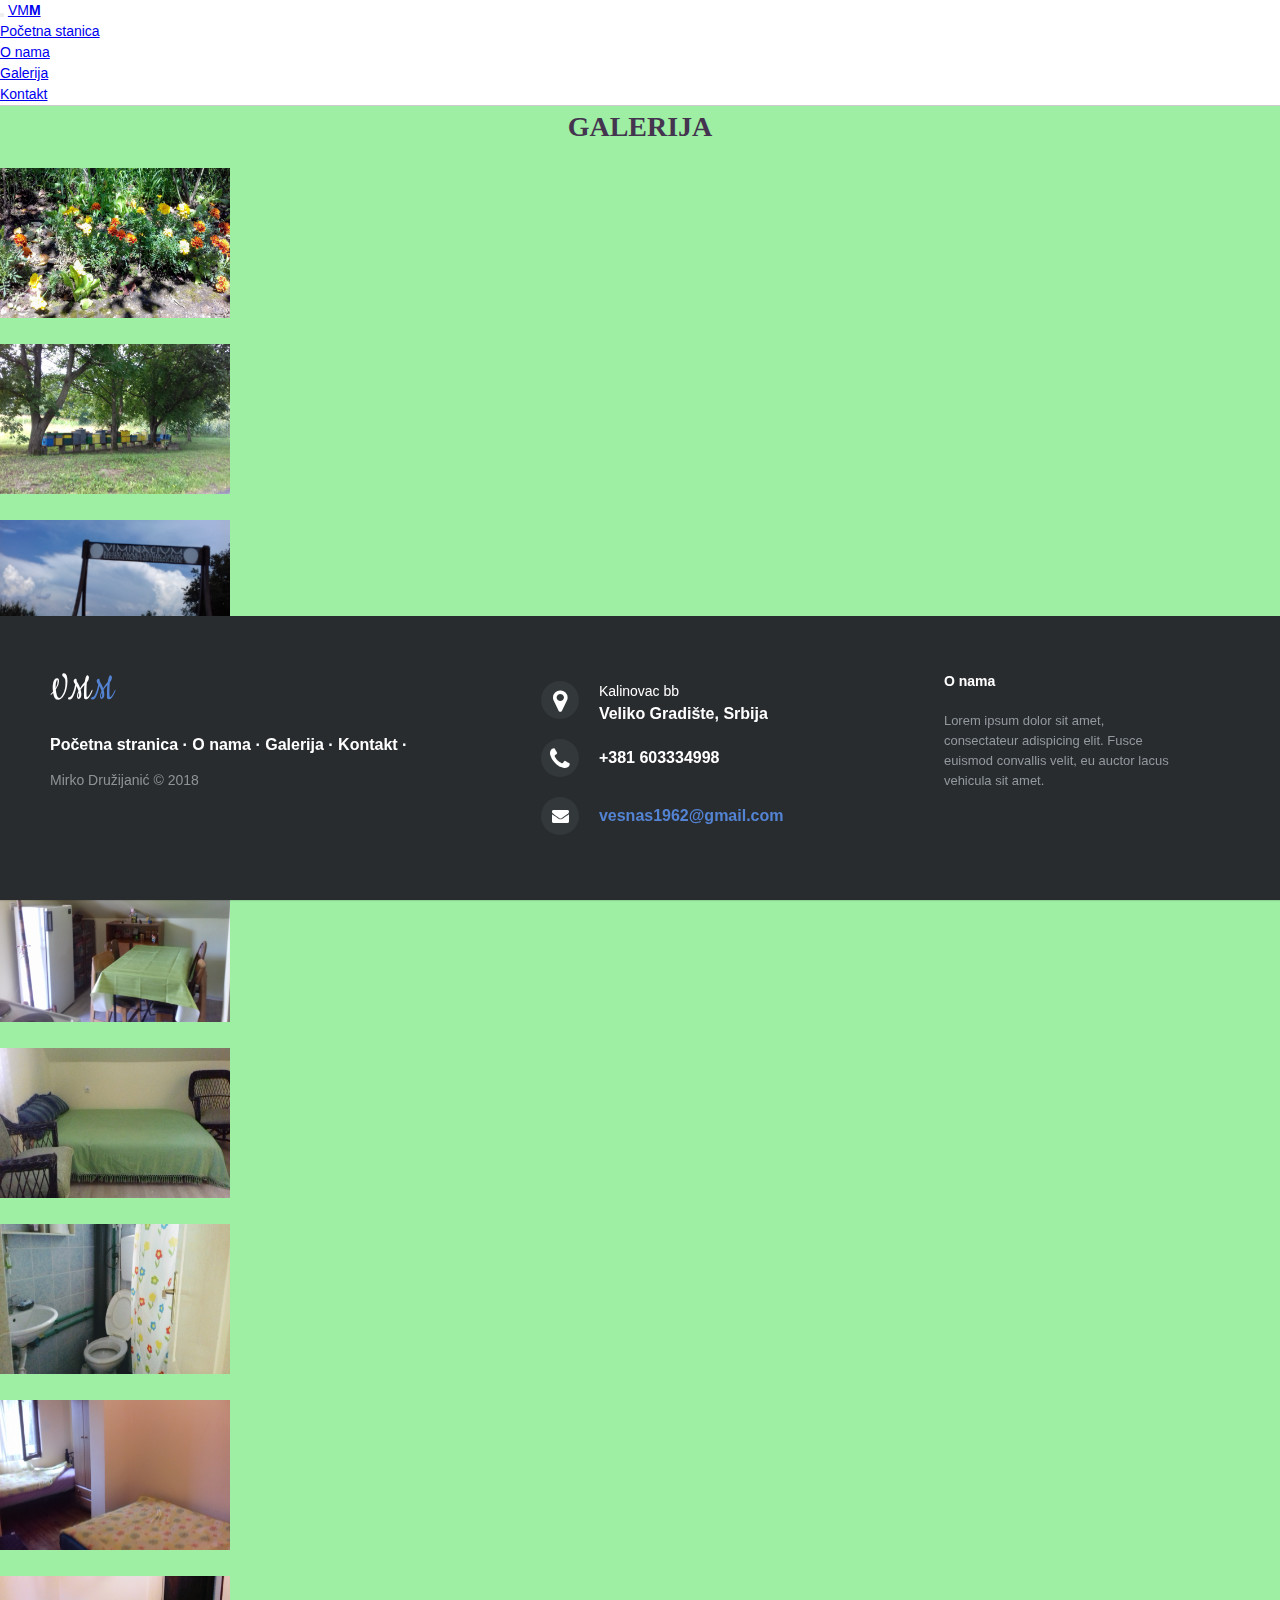
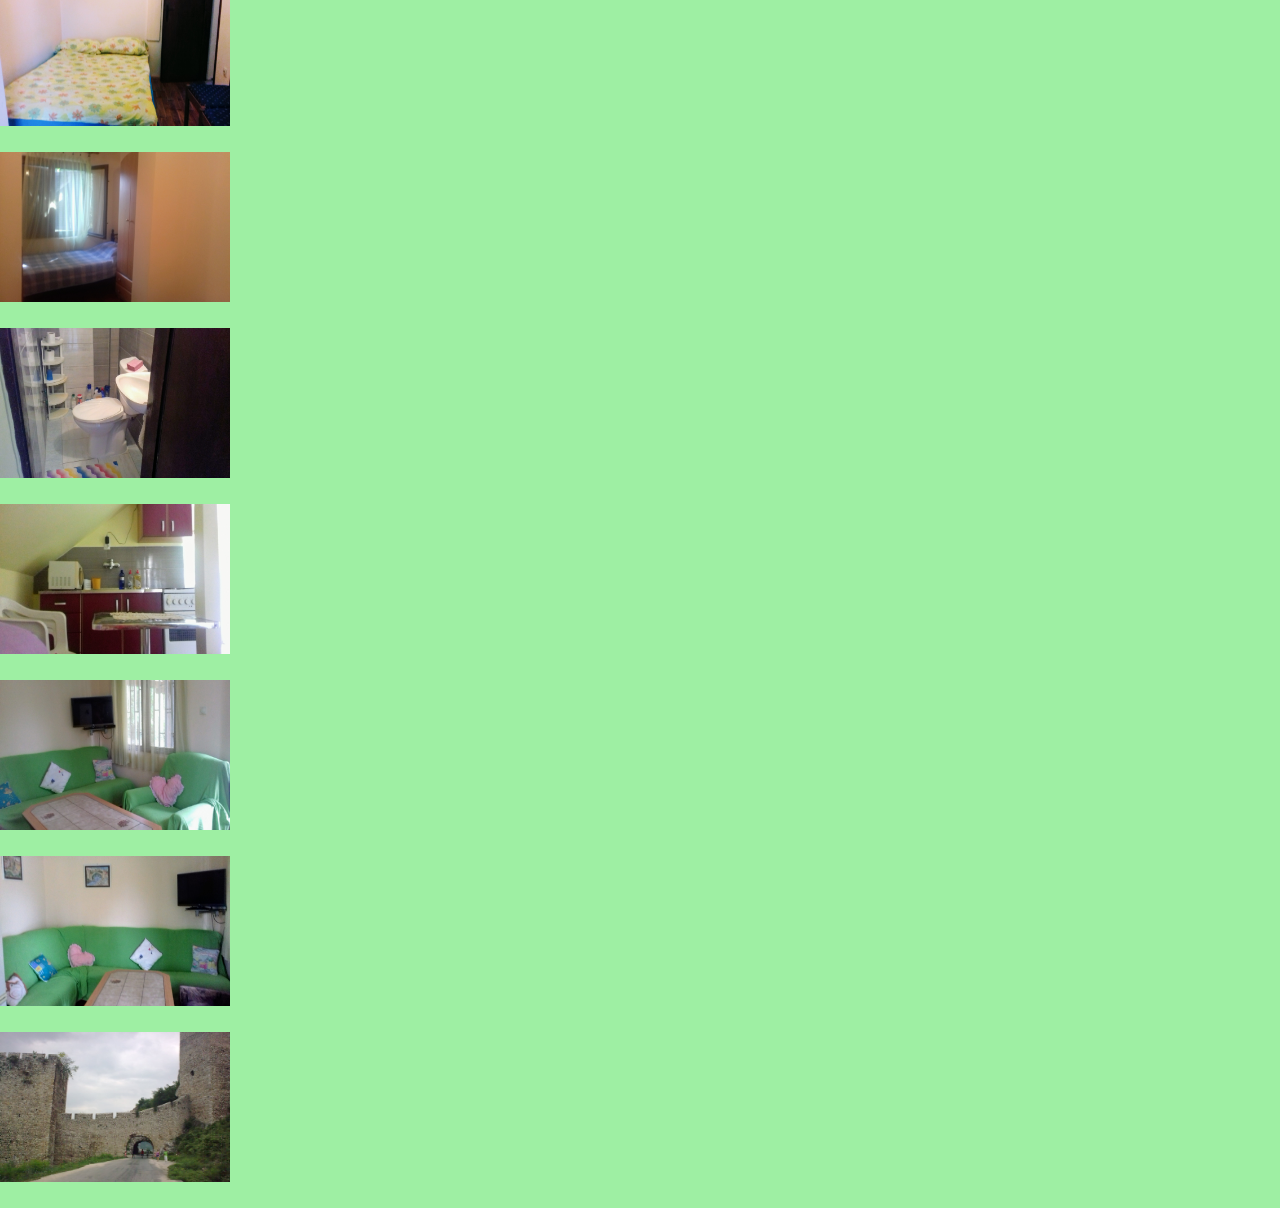
==== galerija.html @ 18c0b856 "vmm1" ====
<!doctype html>
<html lang="en">
<head>
<meta charset="utf-8">
    <meta name="viewport" content="width=device-width, initial-scale=1, shrink-to-fit=no">
<meta http-equiv="X-UA-Compatible" content="IE=edge">
	<meta name="viewport" content="width=device-width, initial-scale=1">
	<meta name="keywords" content="footer, address, phone, icons" />
	<link rel="stylesheet" href="https://stackpath.bootstrapcdn.com/bootstrap/4.1.3/css/bootstrap.min.css" integrity="sha384-MCw98/SFnGE8fJT3GXwEOngsV7Zt27NXFoaoApmYm81iuXoPkFOJwJ8ERdknLPMO" crossorigin="anonymous">
<link rel="stylesheet" href="meinecss.css" type="text/css"> 
<link rel="stylesheet" href="css/lightbox.css" type="text/css"> 
<link rel="stylesheet" href="css/lightbox.min.css" type="text/css"> 
<link rel="stylesheet" href="galerijacss.css" type="text/css"> 
<link rel="stylesheet" href="css/demo.css">
	<link rel="stylesheet" href="css/footer-distributed-with-address-and-phones.css">
	
	<link rel="stylesheet" href="http://maxcdn.bootstrapcdn.com/font-awesome/4.2.0/css/font-awesome.min.css">

	<link href="http://fonts.googleapis.com/css?family=Cookie" rel="stylesheet" type="text/css">
</head>
<body>

<nav class="navbar navbar-expand-sm sticky-top ">
	
	<div class="container-fluid">
	<button class="navbar-toggler" data-toggle="collapse" data-target="#pada">
	<span class="navbar-toggler-icon"></span>
	
	</button>
	
		<a href="index.html" class="navbar-brand">VM<b>M</b></a>
		
			<div class="collapse navbar-collapse" id="pada">
				<ul class="nav navbar-nav">
					<li class="nav-item"><a class="nav-link"href="index.html">Početna stanica</a></li>
					<li class="nav-item"><a class="nav-link" href="snama.html">O nama</a></li>
					<li class="nav-item"><a class="nav-link" href="galerija.html">Galerija</a></li>
					<li class="nav-item"><a class="nav-link" href="kontakt.html">Kontakt</a></li>
					
					
			
				</ul>
			
			</div>
	</div>
</nav>
<div class="container galerija">
	<div class="row">
	
		<div class="col-md-12">
		<h1 id="naslov">GALERIJA</h1>
		</div>
			<div class="col-md-3">
				<a href="images/galerija1.jpg" data-lightbox="mygallery"><img src="images/galerija1.jpg"></a>
		
		
		
			</div>
		<div class="col-md-3">
			<a href="images/galerija2.jpg" data-lightbox="mygallery"><img src="images/galerija2.jpg"></a>
		
		
		
		</div>
		<div class="col-md-3">
			<a href="images/galerija3.jpg" data-lightbox="mygallery"><img src="images/galerija3.jpg"></a>
		</div>
		
		
		<div class="col-md-3">
			<a href="images/galerija4.jpg" data-lightbox="mygallery"><img src="images/galerija4.jpg"></a>
		
		</div>
		
		
		
		
		<div class="col-md-3">
		<a href="images/galerija5.jpg" data-lightbox="mygallery"><img src="images/galerija5.jpg"></a>
		
		
		
		</div>
		<div class="col-md-3">
		<a href="images/galerija6.jpg" data-lightbox="mygallery"><img src="images/galerija6.jpg"></a>
		
		
		
		</div>
		<div class="col-md-3">
		<a href="images/galerija7.jpg" data-lightbox="mygallery"><img src="images/galerija7.jpg"></a>
		
		
		
		</div>
		<div class="col-md-3">
		<a href="images/galerija8.jpg" data-lightbox="mygallery"><img src="images/galerija8.jpg"></a>
		
		
		
		
		</div>
		<div class="col-md-3">
		<a href="images/galerija9.jpg" data-lightbox="mygallery"><img src="images/galerija9.jpg"></a>
		
		
		
		</div>
		<div class="col-md-3">
		<a href="images/galerija10.jpg" data-lightbox="mygallery"><img src="images/galerija10.jpg"></a>
		
		
		
		</div>
		<div class="col-md-3">
		<a href="images/galerija11.jpg" data-lightbox="mygallery"><img src="images/galerija11.jpg"></a>
		
		
		
		</div>
		<div class="col-md-3">
		<a href="images/galerija12.jpg" data-lightbox="mygallery"><img src="images/galerija12.jpg"></a>
		
		
		
		</div>
		<div class="col-md-3">
		<a href="images/galerija13.jpg" data-lightbox="mygallery"><img src="images/galerija13.jpg"></a>
		
		
		
		</div>
		<div class="col-md-3">
		<a href="images/galerija14.jpg" data-lightbox="mygallery"><img src="images/galerija14.jpg"></a>
		
		
		
		</div>
		<div class="col-md-3">
		<a href="images/galerija15.jpg" data-lightbox="mygallery"><img src="images/galerija15.jpg"></a>
		
		
		
		</div>



	
	
	
	
	
	
	
	
	
	</div>
	
	
	
	
	
	
	
	
</div>
<footer class="footer-distributed">

			<div class="footer-left">

				<h3>VM<span>M</span></h3>

				<p class="footer-links">
					<a href="index.html">Početna stranica</a>
					·
					<a href="snama.html">O nama</a>
					·
					<a href="galerija.html">Galerija</a>
					·
					<a href="kontakt.html">Kontakt</a>
					·
					
				</p>

				<p class="footer-company-name">Mirko Družijanić &copy; 2018</p>
			</div>

			<div class="footer-center">

				<div>
					<i class="fa fa-map-marker"></i>
					<p><span>Kalinovac bb</span>Veliko Gradište, Srbija</p>
				</div>

				<div>
					<i class="fa fa-phone"></i>
					<p>+381 603334998</p>
				</div>

				<div>
					<i class="fa fa-envelope"></i>
					<p><a href="mailto:vesnas1962@gmail.com">vesnas1962@gmail.com</a></p>
				</div>

			</div>

			<div class="footer-right">

				<p class="footer-company-about">
					<span>O nama</span>
					Lorem ipsum dolor sit amet, consectateur adispicing elit. Fusce euismod convallis velit, eu auctor lacus vehicula sit amet.
				</p>

				

			</div>

		</footer>
<script src="js/lightbox.js" type="text/javascript" ></script>
<script src="js/lightbox.min.js" type="text/javascript" ></script>
<script src="js/lightbox-plus-jquery.js" type="text/javascript" ></script>
<script src="js/lightbox-plus-jquery.min.js" type="text/javascript" ></script>


<script src="https://code.jquery.com/jquery-3.3.1.slim.min.js" integrity="sha384-q8i/X+965DzO0rT7abK41JStQIAqVgRVzpbzo5smXKp4YfRvH+8abtTE1Pi6jizo" crossorigin="anonymous"></script>
<script src="https://cdnjs.cloudflare.com/ajax/libs/popper.js/1.14.3/umd/popper.min.js" integrity="sha384-ZMP7rVo3mIykV+2+9J3UJ46jBk0WLaUAdn689aCwoqbBJiSnjAK/l8WvCWPIPm49" crossorigin="anonymous"></script>
<script src="https://stackpath.bootstrapcdn.com/bootstrap/4.1.3/js/bootstrap.min.js" integrity="sha384-ChfqqxuZUCnJSK3+MXmPNIyE6ZbWh2IMqE241rYiqJxyMiZ6OW/JmZQ5stwEULTy" crossorigin="anonymous"></script>
</body>
</html>
---- meinecss.css ----
body {
height:100%;
font-family:"Verdana";
}
body{
color:#6c6f73;
-webkit-font-smoothing:antialiased;
text-rendering:optimizelegibility;
}
h1,h2,h3,h4,h5{
color:#333;
}
h6,h7 {
text-transform:uppercase;
font-weight:bold;
font-size:0.8rem;
letter-spacing:0.1rem;

}
img{
max-width:100%;

}

.blockquote{
font-size:1.6rem;
color:#333;
border:none;
padding:0;
}

.blockquote-footer{
margin:1rem 0 0;
}
nav{
	border-bottom:0.5px solid #CCC;
}

#stage{
padding:280px;
background:url(slika.jpg);
background-size:cover;
background-repeat:no repeat;
color:white;
height:100%;
width:100%;
display:flex;
align-items:center;
margin:0;


}

#stage-caption{
font-size:1.4rem;
font-weight:200;
max-width:60rem;
margin:0 auto;
}

#stage-caption h1{
color:white;
font-weight:bold;
text-transform:uppercase;

}
#feature-one{
	background-color:#F2C1DA;
	
	
}

.feature-content {
	padding:8rem 0;
	font-size:65%;
	overflow:hidden;

}
.feature-dark{
	background-color:#9eefa3;
	color:#999;
	
}


.feature-dark h3{
	color:white;
	
}
nav{
	background-color:#FFFFFF;
	color:#FFFFFF;
}



@media screen and (min-width:991px){
	
	.feature-content{
		display:flex;
		align-items:center;
		
	}
}
---- galerijacss.css ----
img{
	margin-top:20px;
	width:230px;
	height:150px;
}
.galerija img{
	transition:1s;
	
	
	
	
}
.galerija img:hover{
	transform:scale(1.1);
	
	
	
}

#naslov{
	text-align:center;
	color:#44344F;
	font-family:"Times New Roman";
}
body{
	background-color:#9eefa3;
	
}
.galerija{
	padding-bottom:20px;
}
---- css/demo.css ----
@import url('http://fonts.googleapis.com/css?family=Open+Sans:400,700');

*{
	padding:0;
	margin:0;
}

html{
	background-color: #eaf0f2;
}

body{
	font:14px/1.5 Arial, Helvetica, sans-serif;
}

header{
	text-align: center;
	padding-top: 100px;
	margin-bottom:200px;
}

header h1{
	font: normal 32px/1.5 'Open Sans', sans-serif;
	color: #3F71AE;
	padding-bottom: 16px;
}

header h2{
	color: #F05283;
}

header h2 a{
	color:inherit;
	text-decoration: none;
	display: inline-block;
	border: 1px solid #F05283;
	padding: 10px 15px;
	border-radius: 3px;
	font: bold 14px/1 'Open Sans', sans-serif;
	text-transform: uppercase;
}

header h2 a:hover{
	background-color:#F05283;
	transition:0.2s;
	color:#fff;
}

header ul {
	max-width: 600px;
	margin: 60px auto 0;
}

header ul a{
	text-decoration: none;
	color: #FFF;
	text-align: left;
	background-color: #B9C1CA;
	padding: 10px 16px;
	border-radius: 2px;
	opacity: 0.8;
	font-size: 16px;
	display: inline-block;
	margin: 4px;
	line-height: 1;
	outline: none;

	transition: 0.2s ease;
}

header ul li a.active{
	background-color: #66B650;
	pointer-events: none;
}

header ul li a:hover {
	opacity: 1;
}

header ul{
	list-style: none;
	padding: 0;
}

header ul li{
	display: inline-block;
}


/* In our demo, the footers are fixed to the bottom of the page */

footer{
	position: fixed;
	bottom: 0;
}

@media (max-height:800px){
	footer { position: static; }
	header { padding-top:40px; }
}
---- css/footer-distributed-with-address-and-phones.css ----
.footer-distributed{
	background-color: #292c2f;
	box-shadow: 0 1px 1px 0 rgba(0, 0, 0, 0.12);
	box-sizing: border-box;
	width: 100%;
	text-align: left;
	font: bold 16px sans-serif;

	padding: 55px 50px;
	margin-top:0px;
}

.footer-distributed .footer-left,
.footer-distributed .footer-center,
.footer-distributed .footer-right{
	display: inline-block;
	vertical-align: top;
}

/* Footer left */

.footer-distributed .footer-left{
	width: 40%;
}

/* The company logo */

.footer-distributed h3{
	color:  #ffffff;
	font: normal 36px 'Cookie', cursive;
	margin: 0;
}

.footer-distributed h3 span{
	color:  #5383d3;
}

/* Footer links */

.footer-distributed .footer-links{
	color:  #ffffff;
	margin: 20px 0 12px;
	padding: 0;
}

.footer-distributed .footer-links a{
	display:inline-block;
	line-height: 1.8;
	text-decoration: none;
	color:  inherit;
}

.footer-distributed .footer-company-name{
	color:  #8f9296;
	font-size: 14px;
	font-weight: normal;
	margin: 0;
}

/* Footer Center */

.footer-distributed .footer-center{
	width: 35%;
}

.footer-distributed .footer-center i{
	background-color:  #33383b;
	color: #ffffff;
	font-size: 25px;
	width: 38px;
	height: 38px;
	border-radius: 50%;
	text-align: center;
	line-height: 42px;
	margin: 10px 15px;
	vertical-align: middle;
}

.footer-distributed .footer-center i.fa-envelope{
	font-size: 17px;
	line-height: 38px;
}

.footer-distributed .footer-center p{
	display: inline-block;
	color: #ffffff;
	vertical-align: middle;
	margin:0;
}

.footer-distributed .footer-center p span{
	display:block;
	font-weight: normal;
	font-size:14px;
	line-height:2;
}

.footer-distributed .footer-center p a{
	color:  #5383d3;
	text-decoration: none;;
}


/* Footer Right */

.footer-distributed .footer-right{
	width: 20%;
}

.footer-distributed .footer-company-about{
	line-height: 20px;
	color:  #92999f;
	font-size: 13px;
	font-weight: normal;
	margin: 0;
}

.footer-distributed .footer-company-about span{
	display: block;
	color:  #ffffff;
	font-size: 14px;
	font-weight: bold;
	margin-bottom: 20px;
}

.footer-distributed .footer-icons{
	margin-top: 25px;
}

.footer-distributed .footer-icons a{
	display: inline-block;
	width: 35px;
	height: 35px;
	cursor: pointer;
	background-color:  #33383b;
	border-radius: 2px;

	font-size: 20px;
	color: #ffffff;
	text-align: center;
	line-height: 35px;

	margin-right: 3px;
	margin-bottom: 5px;
}

/* If you don't want the footer to be responsive, remove these media queries */

@media (max-width: 880px) {

	.footer-distributed{
		font: bold 14px sans-serif;
	}

	.footer-distributed .footer-left,
	.footer-distributed .footer-center,
	.footer-distributed .footer-right{
		display: block;
		width: 100%;
		margin-bottom: 40px;
		text-align: center;
	}

	.footer-distributed .footer-center i{
		margin-left: 0;
	}

}
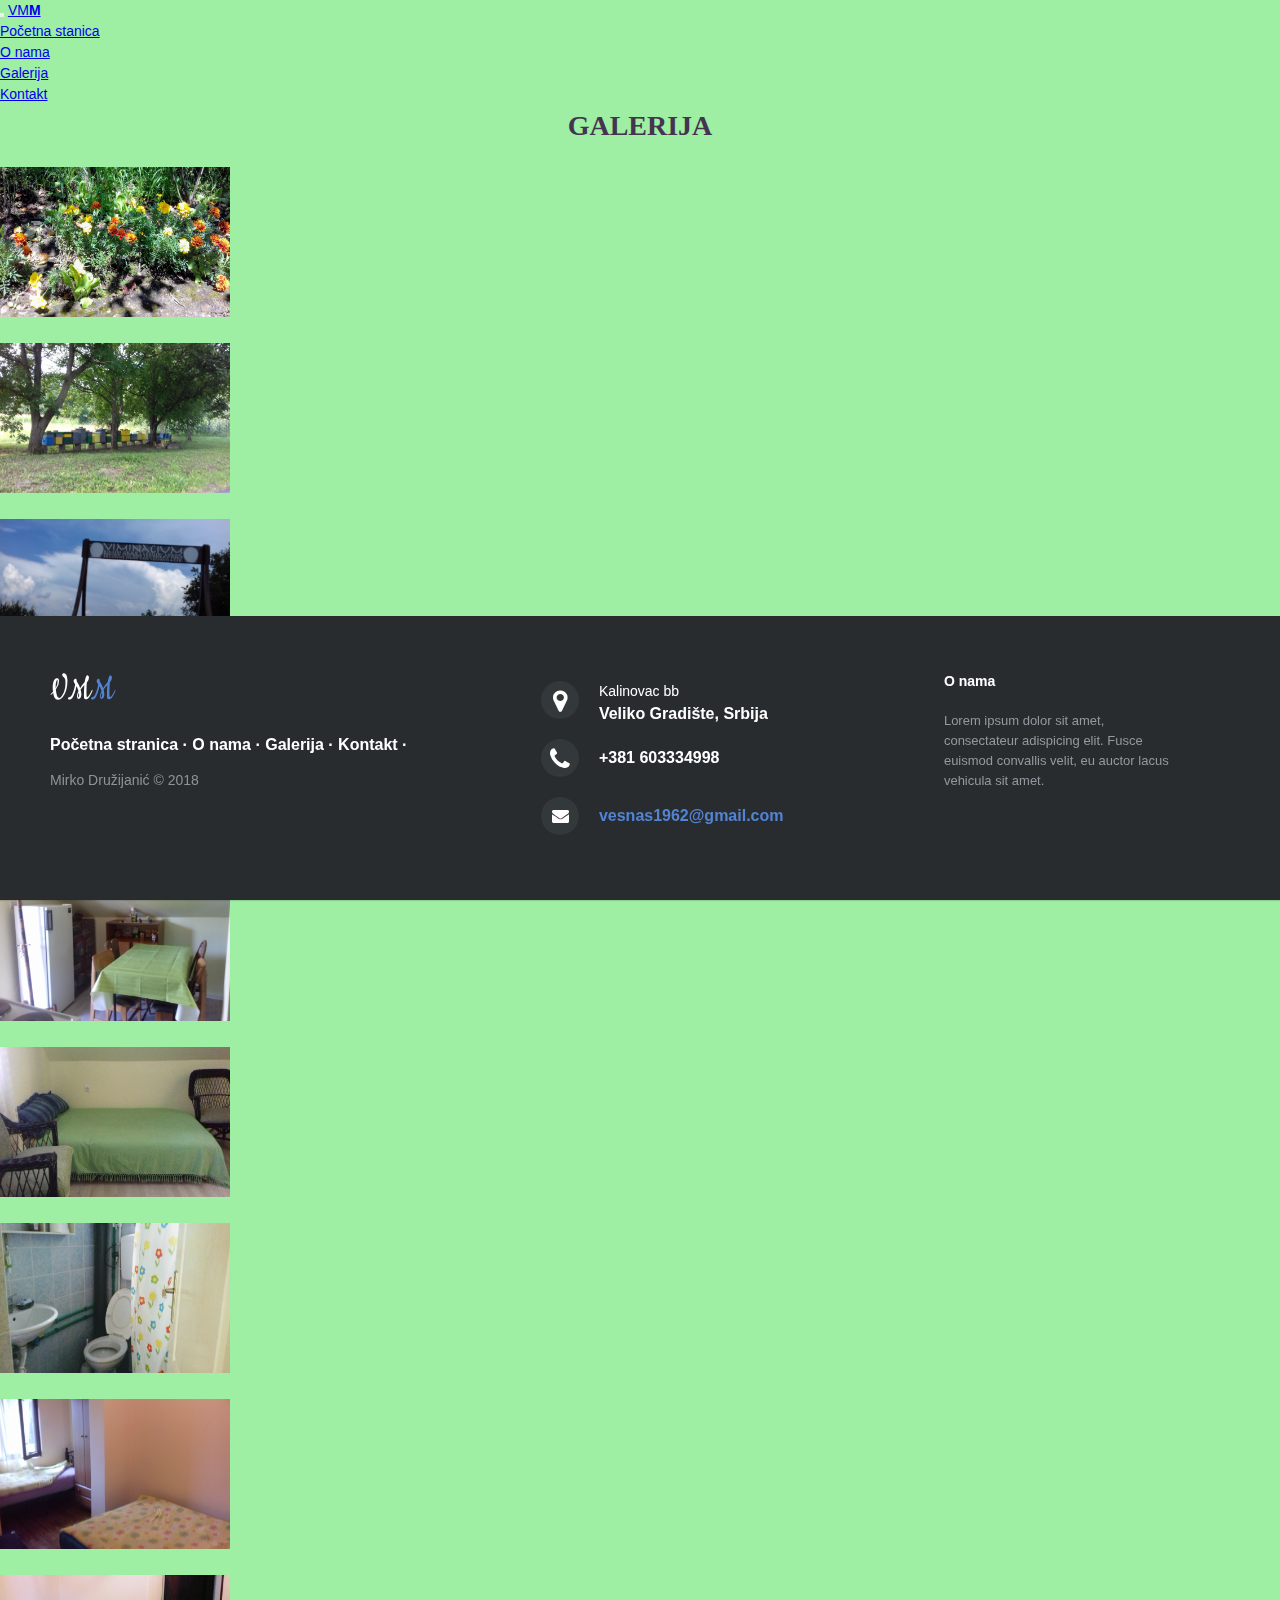
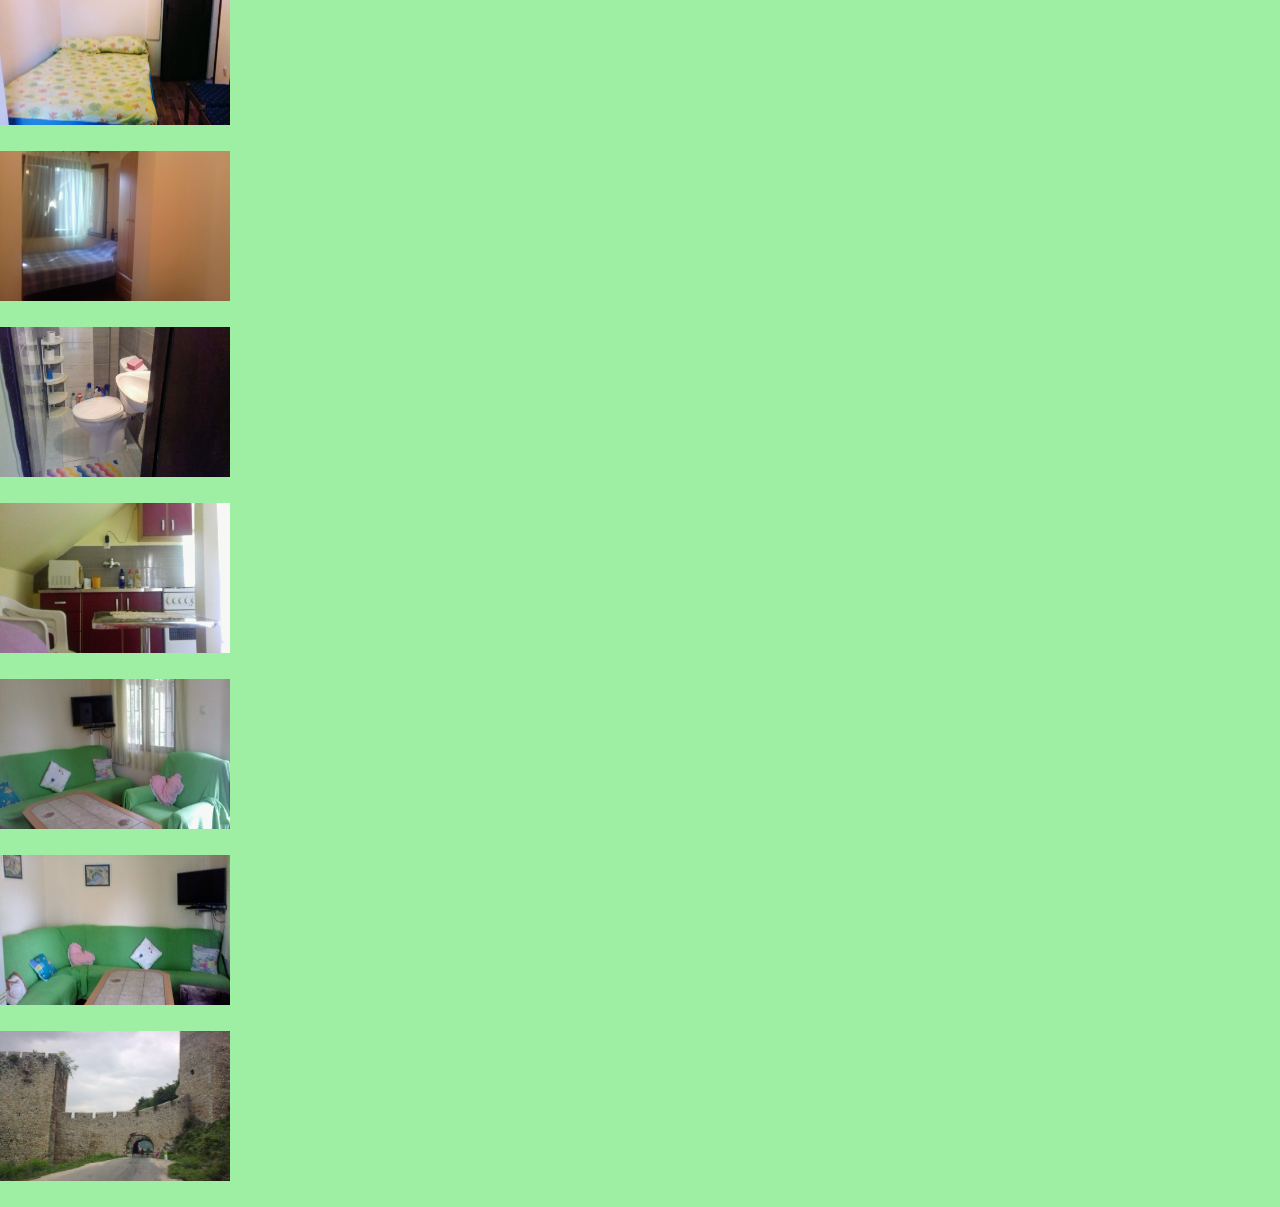
==== commit 973e8f0a: "vmm2" ====
--- a/galerija.html
+++ b/galerija.html
@@ -20,7 +20,7 @@
 </head>
 <body>
 
-<nav class="navbar navbar-expand-sm sticky-top ">
+<nav class="navbar navbar-expand-sm navbar-light bg-light">
 	
 	<div class="container-fluid">
 	<button class="navbar-toggler" data-toggle="collapse" data-target="#pada">
--- a/meinecss.css
+++ b/meinecss.css
@@ -33,9 +33,7 @@
 .blockquote-footer{
 margin:1rem 0 0;
 }
-nav{
-	border-bottom:0.5px solid #CCC;
-}
+
 
 #stage{
 padding:280px;
@@ -88,10 +86,7 @@
 	color:white;
 	
 }
-nav{
-	background-color:#FFFFFF;
-	color:#FFFFFF;
-}
+
 
 
 
